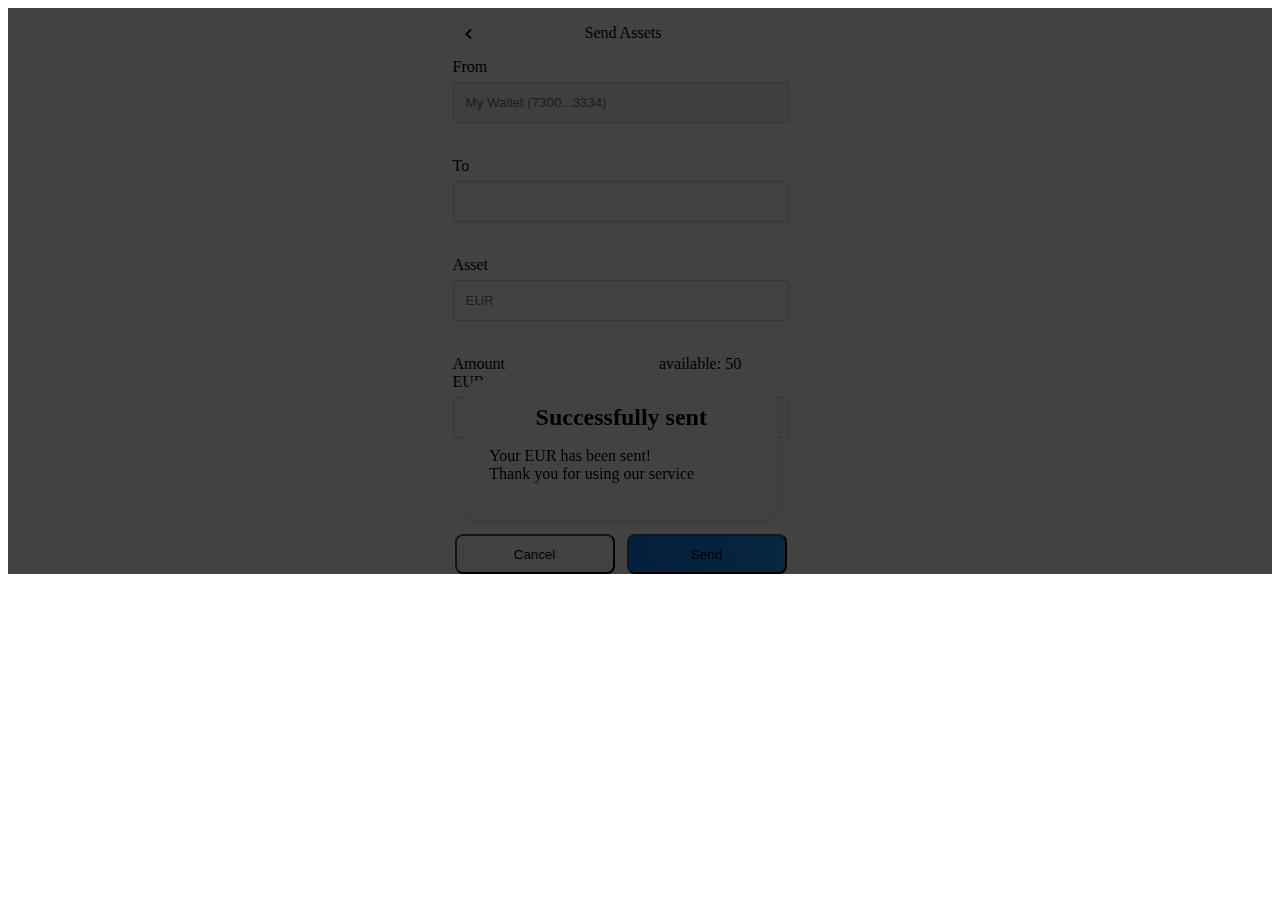
==== assets.html @ fd374471 "trang assets va trang chu" ====
<!DOCTYPE html>
<html lang="en">
<head>
    <meta charset="UTF-8">
    <meta http-equiv="X-UA-Compatible" content="IE=edge">
    <meta name="viewport" content="width=device-width, initial-scale=1.0">
    <link rel="stylesheet" href="assets.css">
    <link rel="stylesheet" href="style.css">
    <title>Document</title>
</head>
<body>

    <div class="container1">
        <div class="section2">
            <div class="section2_firts">
                <div class="section2_icon">
                    <img src="img/Frame 32.png" alt="">
                </div>
                <div class="section2_text">
                     <p>Send Assets</p>
    
                </div>

            </div>
           
            <div class="section_form">
                <label>From</label>
                <input type="text" class="text1" name="from" id="" placeholder="My Wallet (7300...3334)"> <br>
                <label>To</label>
                <input type="text" name="from" id="" placeholder=""> <br>
                <label>Asset</label>
                <input type="text" name="text2" id="" placeholder="EUR"> 
              
                <br>
                <div class="section_texg_form">
                    <label>Amount </label>
                    <label>available: 50 EUR</label>
                    
                </div>
                <input type="text" name="from" id="" placeholder="My Wallet (7300...3334)"> 
                
                

            </div>
            <div class="section_button">
                <div class="section_button_left">
                    <input type="button" value="Cancel">
                
                </div>
                <div class="section_button_right">
                    <input onclick="popup_chuyentien()" type="button" value="Send">
                   
                </div>

            </div>
        </div>
        <div id="my_popup" class="popup">
            <div class="popuptext">
                <h2>Successfully sent</h2>
                <p>Your EUR has been sent!<br>
                    Thank you for using our service</p>
    
            </div>
        </div>
        <div class="overlay">
            
        </div>
    </div>
   
   

    <script>
       
        function popup_chuyentien() {
          var popup = document.getElementById("my_popup");
          popup.classList.toggle("show");
        }
        </script>
        
</body>
</html>
---- assets.css ----
#my_popup {
    width: 264px;
    height: 92px;
    position: fixed;
    top: 50%;
    left: 50%;
    background: white;
    border-radius: 16px;
    padding: 24px;
    box-shadow: rgb(99 99 99 / 20%) 0px 2px 8px 0px;
    transform: translate(-56%, -50%);
}
.container1 {
    justify-content: center;
    display: flex;
    margin-top: 135px;
    position: relative;
    
}
.popuptext h2 {
    margin: 0;
    text-align: center;
}
.section2 {
    display: flex;
    flex-direction: column;
    justify-content: center;
    width: 375px;

}
.overlay {
    background-color: #000000bd;
    position: absolute;
    top: 0;
    width: 0;
    width: 100%;
    height: 100%;
}
---- style.css ----
.section_img img {
    width: 250px;
    height: 250px;
   
}
.section_img {
    display: flex;
    justify-content: center;
    position: relative;


}
.section_img_1 {
    display: flex;
    justify-content: center;
    position: relative;

}
.section_img_1 img {

    position: absolute;
    width: 150px !important;
    height: 150px;
    left: -204px;
    top: 48px;
    
}
.section1_text h1 {
    display: flex;
    justify-content: center;

}
.section1_text p {
    display: flex;
    justify-content: center;

}
input[type=text] {
    width: 300px;
    padding: 12px;
    border: 1px solid #ccc;
    border-radius: 4px;
    box-sizing: border-box;
    margin-top: 6px;
    margin-bottom: 16px;
    resize: vertical;
    
  }
  .section_pa {
      display: flex;
      justify-content: center;

  }

  .section_input {
    display: flex;
    justify-content: center;

  }
  .section_input input {
      background: linear-gradient(256.28deg, #1C94F4 0%, #1273EA 100%);
      width: 88px;
      height: 40px;
      border-radius: 8px;

  }
  .container {
      max-width: 375px;
      justify-content: center;
      margin: auto;

  }
  .container1 {
      justify-content: center;
      display: flex;
      margin: auto;
      
  }
  .section_form input {
    width: 336px;
    justify-content: center;
    display: flex;
  }
  label {
    
    margin-right: 150px;
  }
  .section_button {
    display: flex;
    justify-content: center;
    column-gap: 12px;
    width: 336px;

  }

  .section_button_left input {
    background: #F7F9FC;
    width: 160px;
    height: 40px;
    border-radius: 8px;

  }
  .section_button_right input {
    background: linear-gradient(256.28deg, #1C94F4 0%, #1273EA 100%);
    width: 160px;
    height: 40px;
    border-radius: 8px;

  }
  .section2_icon img {
    margin-right: 100px;
    margin-top: 10px;
  }
  .section2_firts {
      display: flex;
  }
   .text1 {
    background: #EDF1F7;


  }
  .section_button {
      margin-top: 80px;
  }
  .section3_firts {
    display: flex;
}
.container2{
   
        justify-content: center;
        display: flex;
        margin-top: 135px;
    

}
.section3_icon img {
    margin-right: 100px;
    margin-top: 10px;
  }
  .section3_text {

    margin-right: 100px;


  }
  .section_row  img  {
    width: 38px;
    height: 36px;

  }
  .section_row {
      font-size: 14px;
      
      
  }
  .section_row1 {
      display: flex;

  }
  .section_row1_text {
    margin-left: 20px;


  }
  .section_row1 img {
    margin-top: 22px;
  }
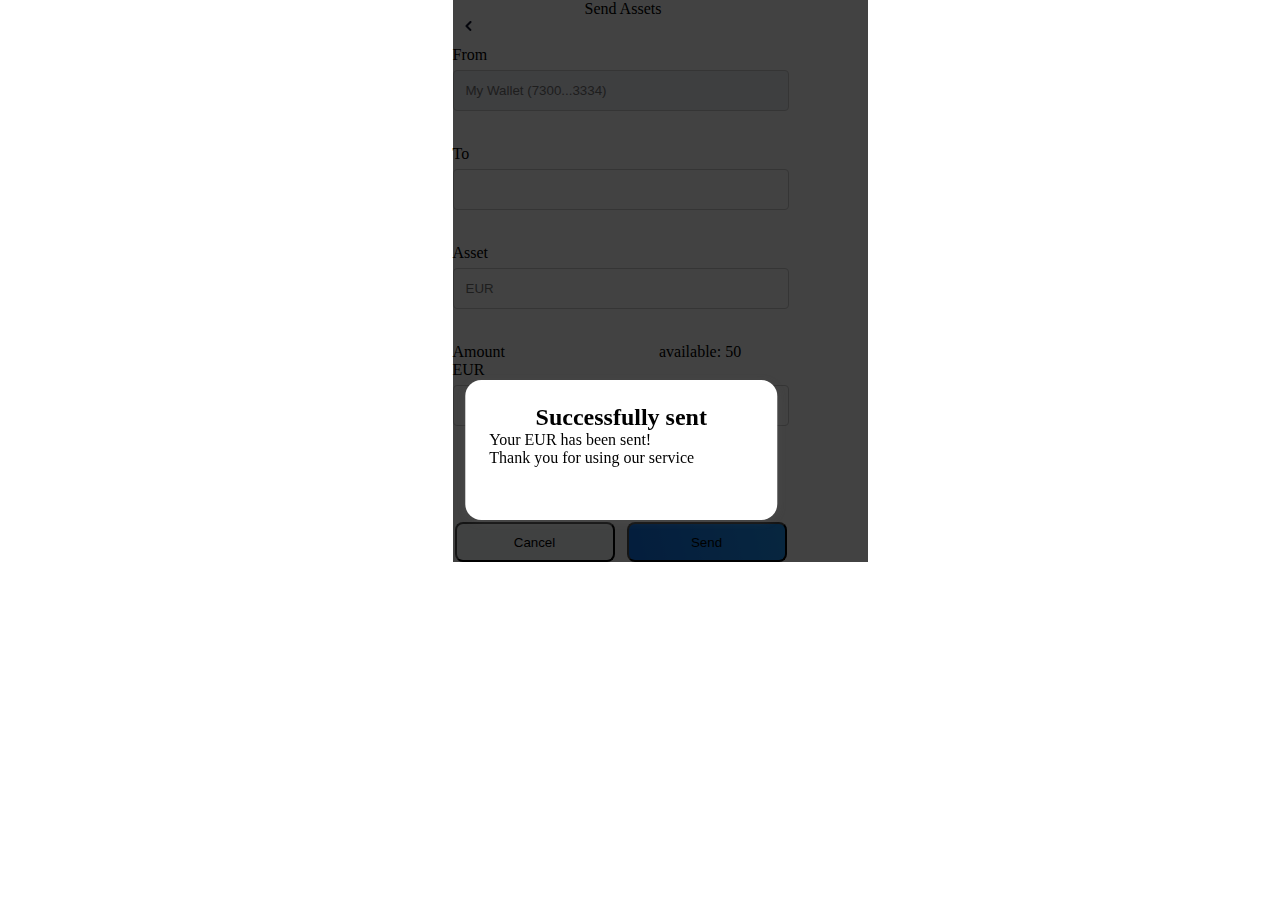
==== commit e49c6f25: "sua overlay" ====
--- a/assets.html
+++ b/assets.html
@@ -12,6 +12,9 @@
 
     <div class="container1">
         <div class="section2">
+            <div class="overlay">
+            
+            </div>
             <div class="section2_firts">
                 <div class="section2_icon">
                     <img src="img/Frame 32.png" alt="">
@@ -62,9 +65,7 @@
     
             </div>
         </div>
-        <div class="overlay">
-            
-        </div>
+       
     </div>
    
    
--- a/assets.css
+++ b/assets.css
@@ -26,6 +26,8 @@
     flex-direction: column;
     justify-content: center;
     width: 375px;
+    position: relative;
+    padding: 0 20px;
 
 }
 .overlay {
--- a/style.css
+++ b/style.css
@@ -1,4 +1,7 @@
-
+* {
+  margin: 0;
+  padding: 0;
+}
 .section_img img {
     width: 250px;
     height: 250px;
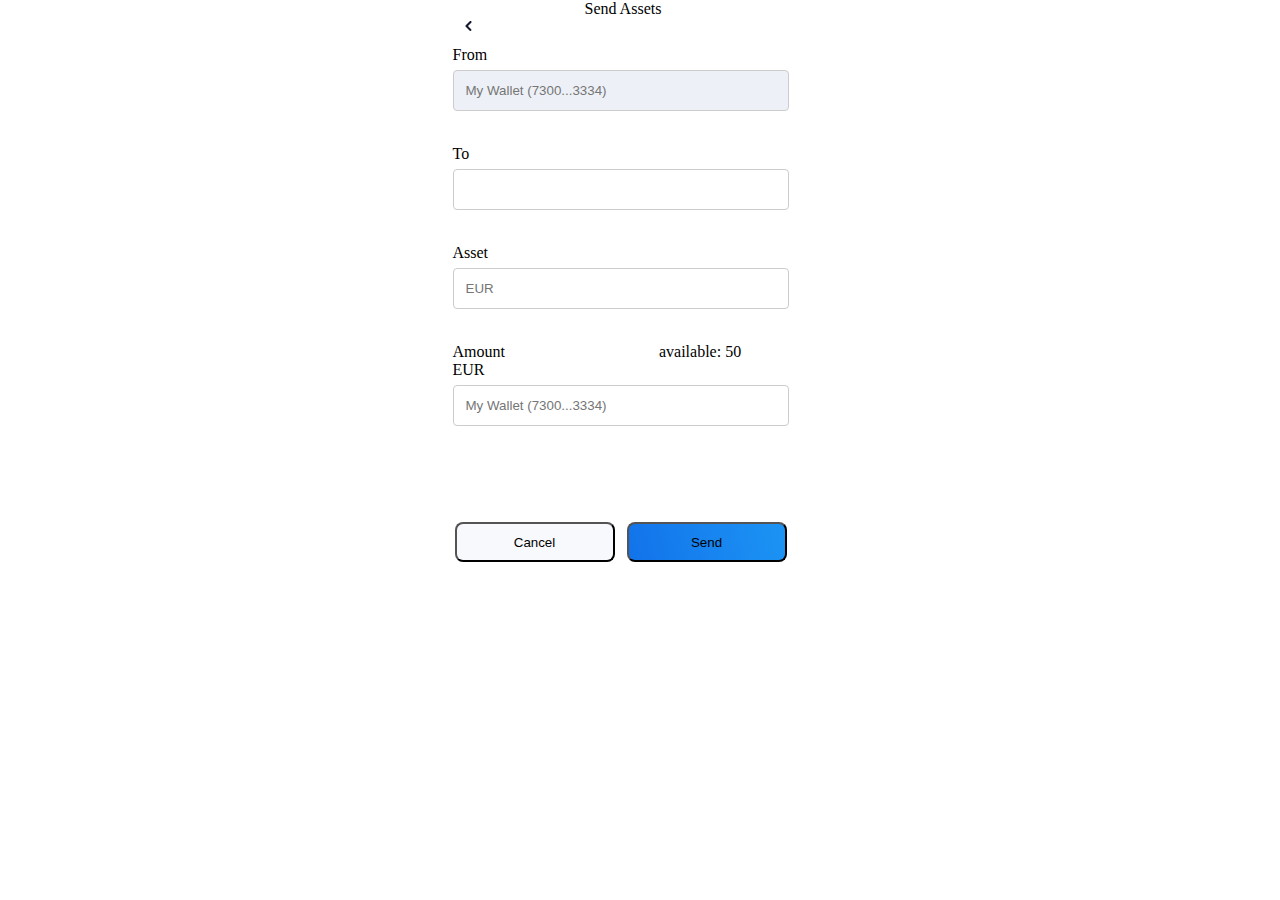
==== commit 0e2eebd9: "tat bat" ====
--- a/assets.html
+++ b/assets.html
@@ -12,7 +12,7 @@
 
     <div class="container1">
         <div class="section2">
-            <div class="overlay">
+            <div class="overlay" id="overlay_id" onclick="tat_popup()">
             
             </div>
             <div class="section2_firts">
@@ -73,9 +73,18 @@
     <script>
        
         function popup_chuyentien() {
-          var popup = document.getElementById("my_popup");
+          let popup = document.getElementById("my_popup");
           popup.classList.toggle("show");
+          let overlay = document.getElementById("overlay_id")
+          overlay.classList.add("show");
         }
+        function tat_popup(){
+            let popup = document.getElementById("my_popup")
+          popup.classList.remove("show");
+          let overlay = document.getElementById("overlay_id")
+          overlay.classList.remove("show");
+        }
+
         </script>
         
 </body>
--- a/assets.css
+++ b/assets.css
@@ -8,7 +8,13 @@
     border-radius: 16px;
     padding: 24px;
     box-shadow: rgb(99 99 99 / 20%) 0px 2px 8px 0px;
-    transform: translate(-56%, -50%);
+    transform: translate(-50%, -50%);
+    display: none;
+    transition: ease 1s;
+
+}
+#my_popup.show {
+    display: block;
 }
 .container1 {
     justify-content: center;
@@ -19,7 +25,7 @@
 }
 .popuptext h2 {
     margin: 0;
-    text-align: center;
+    text-align: center
 }
 .section2 {
     display: flex;
@@ -34,9 +40,16 @@
     background-color: #000000bd;
     position: absolute;
     top: 0;
-    width: 0;
+    left: 0;
+    right: 0;
+    bottom: 0;
     width: 100%;
     height: 100%;
+    display: none;
+    transition: ease 1s;
+}
+.overlay.show {
+    display: block;
 }
 
 
